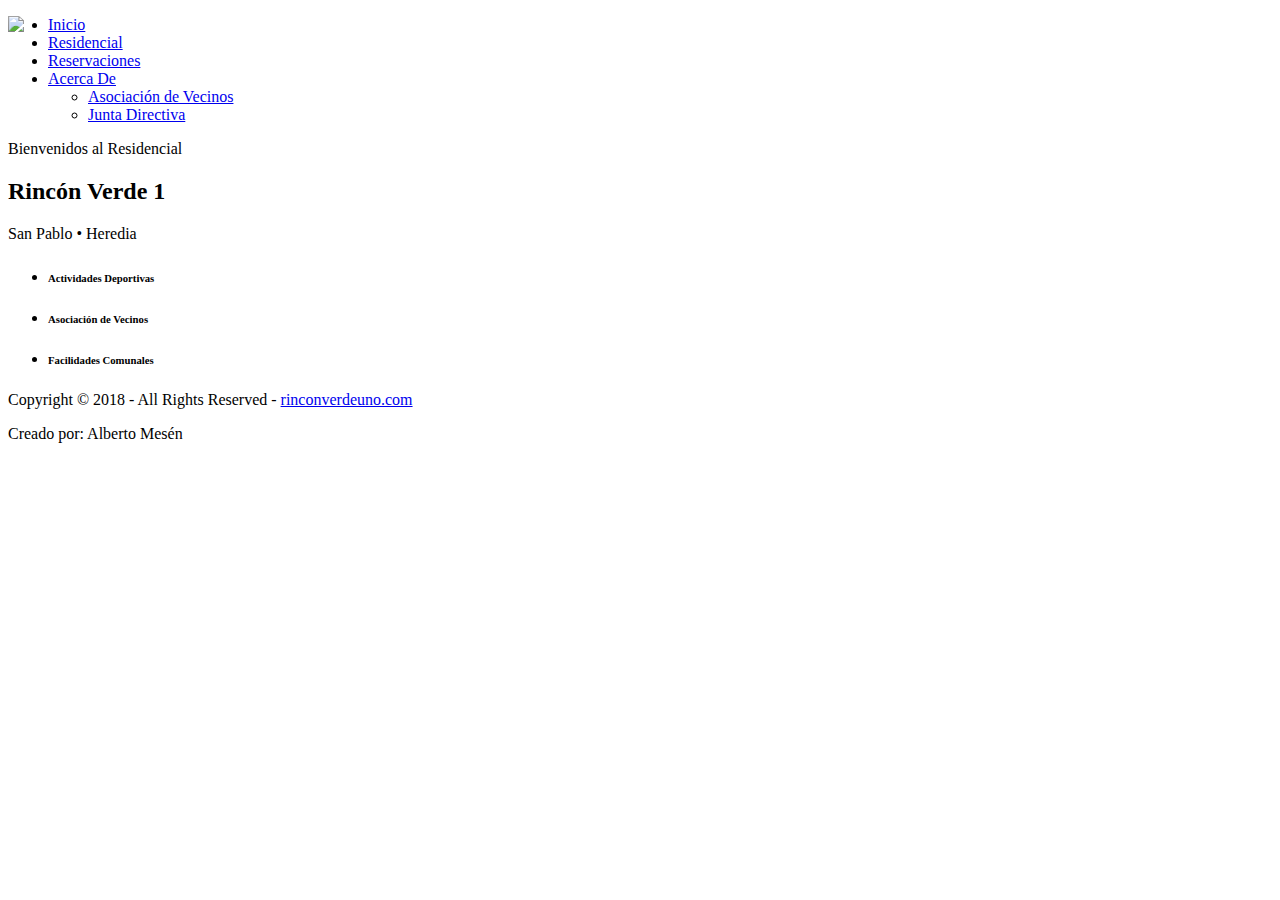
==== index.html @ 7928ce21 "styling" ====
<!DOCTYPE html>
<html>
<head>
<title>Rincon Verde 1</title>
<meta charset="utf-8">
<meta name="viewport" content="width=device-width, initial-scale=1.0, maximum-scale=1.0, user-scalable=no">
<link href="layout/styles/layout.css" rel="stylesheet" type="text/css" media="all">
</head>
<body id="top">

<!-- ################################################################################################ -->
<!-- ################################################################################################ -->
<!-- ################################################################################################ -->
<div class="wrapper row1">
  <header id="header" class="hoc clear"> 
    <!-- ################################################################################################ -->
    <div id="logo" class="">
      <img src="images/rinconverdehorizontal.png" style="max-width: 50%;float: left; margin-bottom: 10px;"></img>
    </div>
    <!-- ################################################################################################ -->
    <nav id="mainav" class="fl_right">
      <ul class="clear">
        <li class="active"><a href="index.html">Inicio</a></li>
        <li><a class="drop" href="#">Residencial</a>
          <ul>
          </ul>
        </li>
		<li><a href="reservaciones/index.html">Reservaciones</a></li>
        <li><a class="drop" href="#">Acerca De</a>
          <ul>
            <li><a href="#">Asociación de Vecinos</a></li>
            <li><a href="#">Junta Directiva</a></li>
          </ul>
        </li>
        
      </ul>
    </nav>
    <!-- ################################################################################################ -->
  </header>
</div>
<!-- ################################################################################################ -->
<!-- ################################################################################################ -->
<!-- ################################################################################################ -->
<div class="wrapper bgded overlay" style="background-image:url('images/back1.jpg');">
  <div id="pageintro" class="hoc clear"> 
    <!-- ################################################################################################ -->
    <article>
      <div>
        <p class="heading">Bienvenidos al Residencial</p>
        <h2 class="heading">Rincón Verde 1</h2>
        <p>San Pablo • Heredia</p>
      </div>
    </article>
    <!-- ################################################################################################ -->
  </div>
</div>
<!-- ################################################################################################ -->
<!-- ################################################################################################ -->
<!-- ################################################################################################ -->
<!-- ################################################################################################ -->
<!-- ################################################################################################ -->
<!-- ################################################################################################ -->
<div class="wrapper row3">
  <main class="hoc container clear"> 
    <!-- main body -->
    <!-- ################################################################################################ -->
    <ul class="nospace group services">
      <li class="one_third first btmspace-30">
        <article><a href="#"><i class="fa fa-4x fa-soccer-ball-o"></i></a>
          <h6 class="heading font-x1">Actividades Deportivas</h6>
          <p></p>
        </article>
      </li>
      <li class="one_third btmspace-30">
        <article><a href="#"><i class="fa fa-4x fa-users"></i></a>
          <h6 class="heading font-x1">Asociación de Vecinos</h6>
          <p></p>
        </article>
      </li>
      <li class="one_third btmspace-30">
        <article><a href="#"><i class="fa fa-4x fa-tree "></i></a>
          <h6 class="heading font-x1">Facilidades Comunales</h6>
          <p></p>
        </article>
      </li>
 
    </ul>
    <!-- ################################################################################################ -->
    <!-- / main body -->
    <div class="clear"></div>
  </main>
</div>
<!-- ################################################################################################ -->
<!-- ################################################################################################ -->
<!-- ################################################################################################ -->

<!-- ################################################################################################ -->
<!-- ################################################################################################ -->
<!-- ################################################################################################ -->

<!-- ################################################################################################ -->
<!-- ################################################################################################ -->
<!-- ################################################################################################ -->
<div class="wrapper row5">
  <div id="copyright" class="hoc clear"> 
    <!-- ################################################################################################ -->
    <p class="fl_left">Copyright &copy; 2018 - All Rights Reserved - <a href="#">rinconverdeuno.com</a></p>
    <p class="fl_right">Creado por: Alberto Mesén</p>
    <!-- ################################################################################################ -->
  </div>
</div>
<!-- ################################################################################################ -->
<!-- ################################################################################################ -->
<!-- ################################################################################################ -->
<a id="backtotop" href="#top"><i class="fa fa-chevron-up"></i></a>
<!-- JAVASCRIPTS -->
<script src="layout/scripts/jquery.min.js"></script>
<script src="layout/scripts/jquery.backtotop.js"></script>
<script src="layout/scripts/jquery.mobilemenu.js"></script>
</body>
</html>
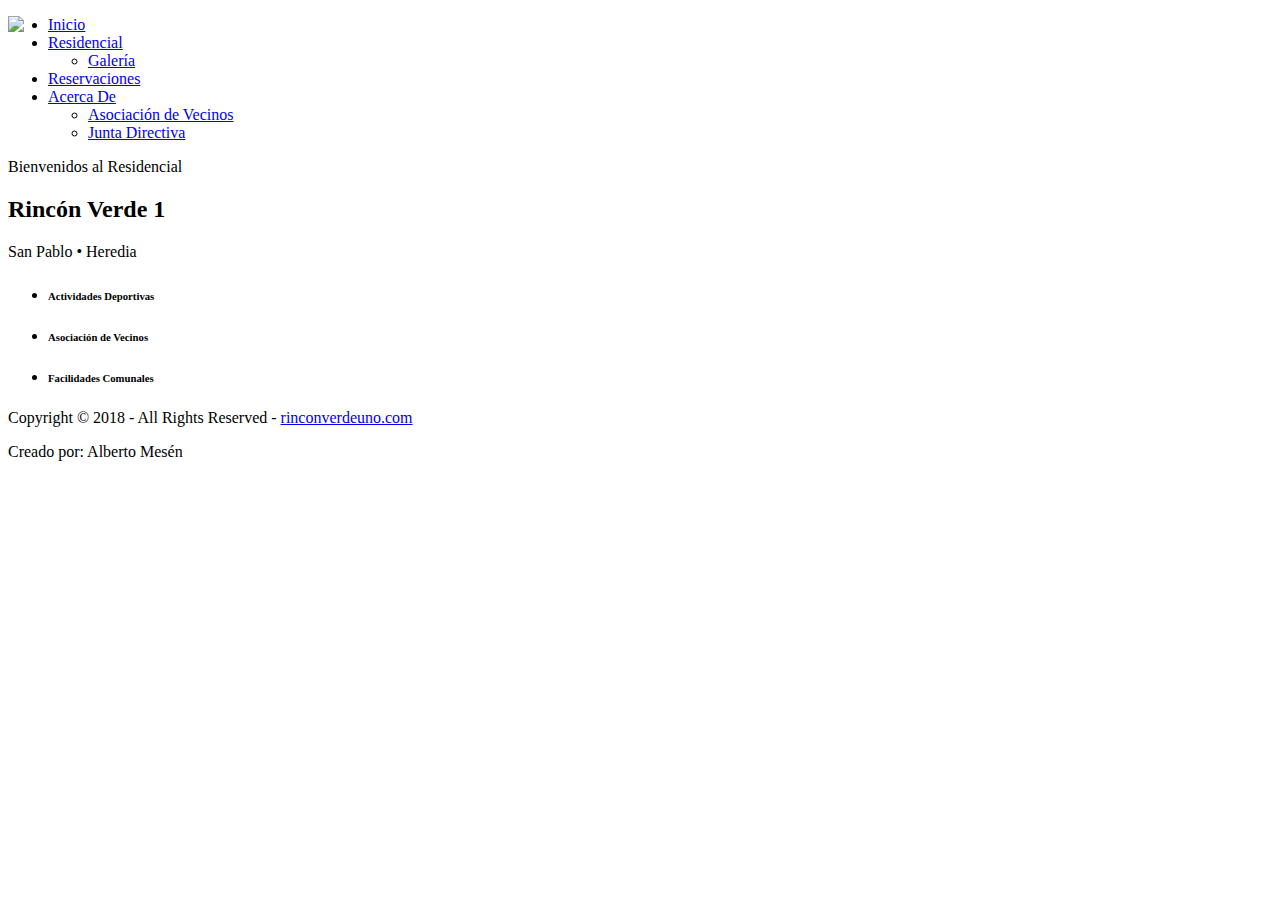
==== commit df148c60: "bleh" ====
--- a/index.html
+++ b/index.html
@@ -1,7 +1,7 @@
 <!DOCTYPE html>
 <html>
 <head>
-<title>Rincon Verde 1</title>
+<title>Rincon Verde Uno</title>
 <meta charset="utf-8">
 <meta name="viewport" content="width=device-width, initial-scale=1.0, maximum-scale=1.0, user-scalable=no">
 <link href="layout/styles/layout.css" rel="stylesheet" type="text/css" media="all">
@@ -15,7 +15,7 @@
   <header id="header" class="hoc clear"> 
     <!-- ################################################################################################ -->
     <div id="logo" class="">
-      <img src="images/rinconverdehorizontal.png" style="max-width: 50%;float: left; margin-bottom: 10px;"></img>
+      <img src="images/rinconverdehorizontal.png" style="max-width: 45%;float: left; margin-bottom: 10px;"></img>
     </div>
     <!-- ################################################################################################ -->
     <nav id="mainav" class="fl_right">
@@ -23,9 +23,12 @@
         <li class="active"><a href="index.html">Inicio</a></li>
         <li><a class="drop" href="#">Residencial</a>
           <ul>
+			<li>
+				<a href="pages/galeria.html">Galería</a>
+			</li>
           </ul>
         </li>
-		<li><a href="reservaciones/index.html">Reservaciones</a></li>
+		<li><a href="https://docs.google.com/forms/d/e/1FAIpQLScjvWeencXZCK-aVqOggXbmu4cjH-6DT3CRyir3Uafxi6hLOg/viewform?c=0&w=1&usp=mail_form_link" onclick="performSyncronousRequest(); return false;">Reservaciones</a></li>
         <li><a class="drop" href="#">Acerca De</a>
           <ul>
             <li><a href="#">Asociación de Vecinos</a></li>
@@ -117,5 +120,6 @@
 <script src="layout/scripts/jquery.min.js"></script>
 <script src="layout/scripts/jquery.backtotop.js"></script>
 <script src="layout/scripts/jquery.mobilemenu.js"></script>
+<script src="js/misc.js"></script>
 </body>
 </html>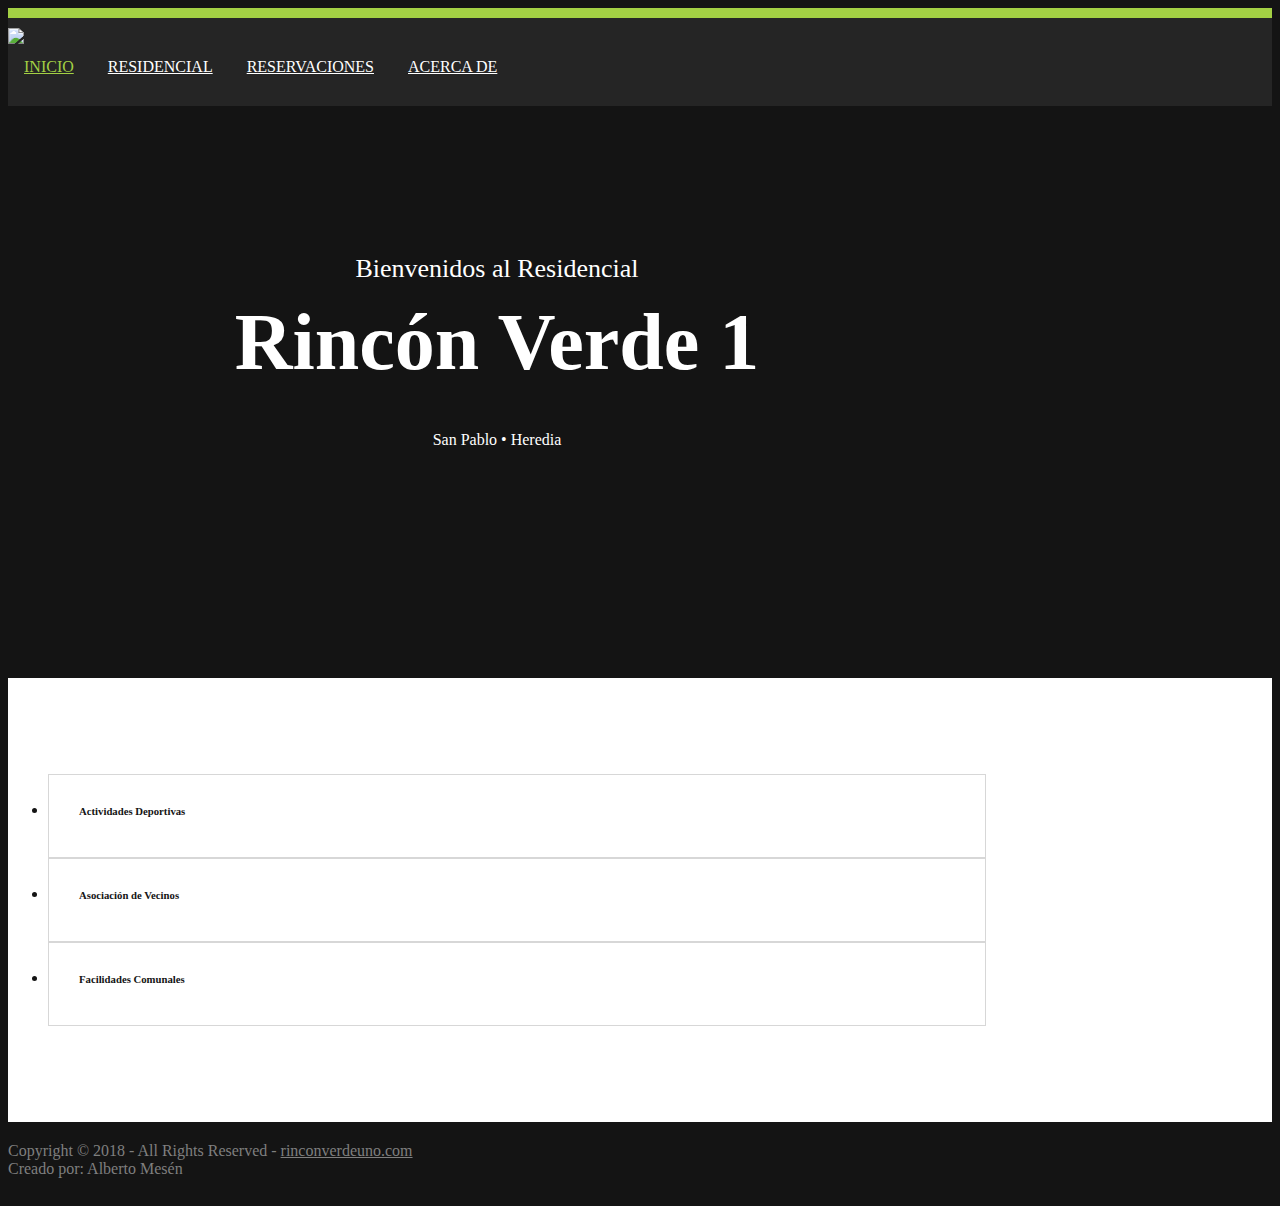
==== commit 431bdde8: "Added calandar page" ====
--- a/index.html
+++ b/index.html
@@ -28,8 +28,18 @@
 			</li>
           </ul>
         </li>
-		<li><a href="https://docs.google.com/forms/d/e/1FAIpQLScjvWeencXZCK-aVqOggXbmu4cjH-6DT3CRyir3Uafxi6hLOg/viewform?c=0&w=1&usp=mail_form_link" onclick="performSyncronousRequest(); return false;">Reservaciones</a></li>
-        <li><a class="drop" href="#">Acerca De</a>
+		<li><a class="drop" href="#">Reservaciones</a>
+          <ul>
+			<li>
+				<a href="https://docs.google.com/forms/d/e/1FAIpQLScjvWeencXZCK-aVqOggXbmu4cjH-6DT3CRyir3Uafxi6hLOg/viewform?c=0&w=1&usp=mail_form_link" onclick="performSyncronousRequest(); return false;">Solicitar Reservación</a>
+       
+			</li>
+			<li>
+				<a href="pages/calendario.html">Calendario de Reservaciones</a>
+			</li>
+          </ul>
+        </li>
+		<li><a class="drop" href="#">Acerca De</a>
           <ul>
             <li><a href="#">Asociación de Vecinos</a></li>
             <li><a href="#">Junta Directiva</a></li>
--- a/layout/styles/layout.css
+++ b/layout/styles/layout.css
@@ -0,0 +1,416 @@
+@charset "utf-8";
+
+
+@import url("fontawesome-4.5.0.min.css");
+@import url("framework.css");
+
+/* Rows
+--------------------------------------------------------------------------------------------------------------- */
+.row0{border-top:5px solid;}
+.row1, .row1 a{}
+.row2, .row2 a{}
+.row3, .row3 a{}
+.row4, .row4 a{}
+.row5, .row5 a{}
+.row1{border-top:10px solid;}
+
+/* Top Bar
+--------------------------------------------------------------------------------------------------------------- */
+#topbar{padding:15px 0; font-size:.8rem; text-transform:uppercase;}
+
+#topbar *{margin:0;}
+#topbar ul li{display:inline-block; margin-right:10px; padding-right:15px; border-right:1px solid;}
+#topbar ul li:last-child{margin-right:0; padding-right:0; border-right:none;}
+#topbar i{margin:0 5px 0 0; line-height:normal;}
+
+
+/* Header
+--------------------------------------------------------------------------------------------------------------- */
+#header{}
+
+#header #logo{margin-top:10px;}
+#header #logo *{margin:0; padding:0; line-height:1;}
+#header #logo h1{font-size:32px; font-variant:small-caps;}
+#header #logo p{font-size:12px; text-transform:lowercase;}
+
+
+/* Page Intro
+--------------------------------------------------------------------------------------------------------------- */
+#pageintro{padding:150px 0;}
+
+#pageintro article{text-align:center;}
+#pageintro article div{margin-bottom:80px;}
+#pageintro article div *{margin:0; padding:0; line-height:1;}
+#pageintro article div .heading{margin-bottom:50px; font-size:80px;}
+#pageintro article div p:first-of-type{margin-bottom:20px; font-size:26px;}
+#pageintro article div p:last-of-type{}
+#pageintro article footer{}
+
+
+/* Content Area
+--------------------------------------------------------------------------------------------------------------- */
+.container{padding:80px 0;}
+
+/* Content */
+.container .content{}
+
+.cta{}
+.cta article{display:block; position:relative; padding:0 0 0 110px; line-height:normal;}
+.cta article *{margin:0; padding:0;}
+.cta article .numb{display:inline-block; position:absolute; top:-10px; left:0; width:90px; overflow:hidden; line-height:1; font-size:80px; font-weight:400; letter-spacing:-10px;}
+.cta article .heading{margin-bottom:10px;}
+
+.services{}
+.services article{display:block; padding:30px; border:1px solid;}
+.services article *{margin:0; padding:0;}
+.services article i{margin-bottom:15px;}
+.services article .heading{margin-bottom:10px;}
+
+/* Comments */
+#comments ul{margin:0 0 40px 0; padding:0; list-style:none;}
+#comments li{margin:0 0 10px 0; padding:15px;}
+#comments .avatar{float:right; margin:0 0 10px 10px; padding:3px; border:1px solid;}
+#comments address{font-weight:bold;}
+#comments time{font-size:smaller;}
+#comments .comcont{display:block; margin:0; padding:0;}
+#comments .comcont p{margin:10px 5px 10px 0; padding:0;}
+
+#comments form{display:block; width:100%;}
+#comments input, #comments textarea{width:100%; padding:10px; border:1px solid;}
+#comments textarea{overflow:auto;}
+#comments div{margin-bottom:15px;}
+#comments input[type="submit"], #comments input[type="reset"]{display:inline-block; width:auto; min-width:150px; margin:0; padding:8px 5px; cursor:pointer;}
+
+/* Sidebar */
+.container .sidebar{}
+
+.sidebar .sdb_holder{margin-bottom:50px;}
+.sidebar .sdb_holder:last-child{margin-bottom:0;}
+
+
+/* Footer
+--------------------------------------------------------------------------------------------------------------- */
+#footer{padding:80px 0;}
+
+#footer .title{margin:0 0 50px 0; padding:0; font-size:1.2rem;}
+
+#footer .linklist li{display:block; margin-bottom:15px; padding:0 0 15px 0; border-bottom:1px solid;}
+#footer .linklist li:last-child{margin:0; padding:0; border:none;}
+#footer .linklist li::before, #footer .linklist li::after{display:table; content:"";}
+#footer .linklist li, #footer .linklist li::after{clear:both;}
+
+#footer .contact{}
+#footer .contact.linklist li, #footer .contact.linklist li:last-child{position:relative; padding-left:40px;}
+#footer .contact li *{margin:0; padding:0; line-height:1.6;}
+#footer .contact li i{display:block; position:absolute; top:0; left:0; width:30px; font-size:16px; text-align:center;}
+
+
+/* Copyright
+--------------------------------------------------------------------------------------------------------------- */
+#copyright{padding:20px 0;}
+#copyright *{margin:0; padding:0;}
+
+
+/* Transition Fade
+--------------------------------------------------------------------------------------------------------------- */
+*, *::before, *::after{transition:all .3s ease-in-out;}
+#mainav form *{transition:none !important;}
+
+
+/* ------------------------------------------------------------------------------------------------------------ */
+/* ------------------------------------------------------------------------------------------------------------ */
+/* ------------------------------------------------------------------------------------------------------------ */
+/* ------------------------------------------------------------------------------------------------------------ */
+/* ------------------------------------------------------------------------------------------------------------ */
+
+
+/* Navigation
+--------------------------------------------------------------------------------------------------------------- */
+nav ul, nav ol{margin:0; padding:0; list-style:none;}
+
+#mainav, #breadcrumb, .sidebar nav{line-height:normal;}
+#mainav .drop::after, #mainav li li .drop::after, #breadcrumb li a::after, .sidebar nav a::after{position:absolute; font-family:"FontAwesome"; font-size:10px; line-height:10px;}
+
+/* Top Navigation */
+#mainav{}
+#mainav ul.clear{margin-top:3px;}
+#mainav ul{text-transform:uppercase;}
+#mainav ul ul{z-index:9999; position:absolute; width:180px; text-transform:none;}
+#mainav ul ul ul{left:180px; top:0;}
+#mainav li{display:inline-block; position:relative; margin:0 15px 0 0; padding:0;}
+#mainav li:last-child{margin-right:0;}
+#mainav li li{width:100%; margin:0;}
+#mainav li a{display:block; padding:30px 0;}
+#mainav li li a{border:solid; border-width:0 0 1px 0;}
+#mainav .drop{padding-left:15px;}
+#mainav li li a, #mainav li li .drop{display:block; margin:0; padding:10px 15px;}
+#mainav .drop::after, #mainav li li .drop::after{content:"\f0d7";}
+#mainav .drop::after{top:35px; left:5px;}
+#mainav li li .drop::after{top:15px; left:5px;}
+#mainav ul ul{visibility:hidden; opacity:0; margin-top:-25px;}
+#mainav ul li:hover > ul{visibility:visible; opacity:1;}
+
+#mainav form{display:none; margin:0; padding:0;}
+#mainav form select, #mainav form select option{display:block; cursor:pointer; outline:none;}
+#mainav form select{width:100%; padding:5px; border:none;}
+#mainav form select option{margin:5px; padding:0; border:none;}
+
+/* Breadcrumb */
+#breadcrumb{padding:15px 0;}
+#breadcrumb ul{margin:0; padding:0; list-style:none; text-transform:uppercase;}
+#breadcrumb li{display:inline-block; margin:0 6px 0 0; padding:0;}
+#breadcrumb li a{display:block; position:relative; margin:0; padding:0 12px 0 0; font-size:12px;}
+#breadcrumb li a::after{top:3px; right:0; content:"\f101";}
+#breadcrumb li:last-child a{margin:0; padding:0;}
+#breadcrumb li:last-child a::after{display:none;}
+
+/* Sidebar Navigation */
+.sidebar nav{display:block; width:100%;}
+.sidebar nav li{margin:0 0 3px 0; padding:0;}
+.sidebar nav a{display:block; position:relative; margin:0; padding:5px 10px 5px 15px; text-decoration:none; border:solid; border-width:0 0 1px 0;}
+.sidebar nav a::after{top:9px; left:5px; content:"\f101";}
+.sidebar nav ul ul a{padding-left:35px;}
+.sidebar nav ul ul a::after{left:25px;}
+.sidebar nav ul ul ul a{padding-left:55px;}
+.sidebar nav ul ul ul a::after{left:45px;}
+
+/* Pagination */
+.pagination{display:block; width:100%; text-align:center; clear:both;}
+.pagination li{display:inline-block; margin:0 2px 0 0;}
+.pagination li:last-child{margin-right:0;}
+.pagination a, .pagination strong{display:block; padding:8px 11px; border:1px solid; background-clip:padding-box; font-weight:normal;}
+
+/* Back to Top */
+#backtotop{z-index:999; display:inline-block; position:fixed; visibility:hidden; bottom:20px; right:20px; width:36px; height:36px; line-height:36px; font-size:16px; text-align:center; opacity:.2;}
+#backtotop i{display:block; width:100%; height:100%; line-height:inherit;}
+#backtotop.visible{visibility:visible; opacity:.5;}
+#backtotop:hover{opacity:1;}
+
+
+/* Tables
+--------------------------------------------------------------------------------------------------------------- */
+table, th, td{border:1px solid; border-collapse:collapse; vertical-align:top;}
+table, th{table-layout:auto;}
+table{width:100%; margin-bottom:15px;}
+th, td{padding:5px 8px;}
+td{border-width:0 1px;}
+
+
+/* Gallery
+--------------------------------------------------------------------------------------------------------------- */
+#gallery{display:block; width:100%; margin-bottom:50px;}
+#gallery figure figcaption{display:block; width:100%; clear:both;}
+#gallery li{margin-bottom:30px;}
+
+
+/* Font Awesome Social Icons
+--------------------------------------------------------------------------------------------------------------- */
+.faico{margin:0; padding:0; list-style:none;}
+.faico li{display:inline-block; margin:8px 5px 0 0; padding:0; line-height:normal;}
+.faico li:last-child{margin-right:0;}
+.faico a{display:inline-block; width:36px; height:36px; line-height:36px; font-size:18px; text-align:center;}
+
+.faico a{color:#050505; background-color:#A3D044;}
+.faico a:hover{color:#FFFFFF;}
+
+.faicon-dribble:hover{background-color:#EA4C89;}
+.faicon-facebook:hover{background-color:#3B5998;}
+.faicon-google-plus:hover{background-color:#DB4A39;}
+.faicon-linkedin:hover{background-color:#0E76A8;}
+.faicon-twitter:hover{background-color:#00ACEE;}
+.faicon-vk:hover{background-color:#4E658E;}
+
+
+/* ------------------------------------------------------------------------------------------------------------ */
+/* ------------------------------------------------------------------------------------------------------------ */
+/* ------------------------------------------------------------------------------------------------------------ */
+/* ------------------------------------------------------------------------------------------------------------ */
+/* ------------------------------------------------------------------------------------------------------------ */
+
+
+/* Colours
+--------------------------------------------------------------------------------------------------------------- */
+body{color:#FFFFFF; background-color:#141414;}
+a{color:#A3D044;}
+a:active, a:focus{background:transparent;}/* IE10 + 11 Bugfix - prevents grey background */
+hr, .borderedbox{border-color:#D7D7D7;}
+label span{color:#FF0000; background-color:inherit;}
+input:focus, textarea:focus, *:required:focus{border-color:#A3D044;}
+.overlay{color:#FFFFFF; background-color:inherit;}
+.overlay::after{color:inherit; background-color:rgba(0,0,0,.55); background-image:url("[data-uri]");}
+
+.btn, .btn.inverse:hover{color:#FFFFFF; background-color:#A3D044; border-color:#A3D044;}
+.btn:hover, .btn.inverse{color:inherit; background-color:transparent; border-color:inherit;}
+
+
+/* Rows */
+.row0, .row0 a{color:#7F7F7F; background-color:#141414;}
+.row1{border-color:#A3D044;}
+.row1{color:#FFFFFF; background-color:#252525;}
+.row2{color:#141414; background-color:#F3F3F3;}
+.row3{color:#141414; background-color:#FFFFFF;}
+.row4{color:#7F7F7F; background-color:#252525;}
+.row5, .row5 a{color:#7F7F7F; background-color:#141414;}
+
+
+/* Top Bar */
+#topbar ul li{border-color:rgba(255,255,255,.2);}
+#topbar div:first-of-type li:first-child a{color:#A3D044;}
+
+
+/* Header */
+#header #logo h1 a{color:inherit; background-color:inherit;}
+
+
+/* Content Area */
+.cta article .heading a{color:inherit;}
+.cta article:hover .heading a{color:#A3D044;}
+.cta article .numb{color:rgba(0,0,0,.1);}
+.cta article:hover .numb{text-shadow:1px 1px rgba(0,0,0,.8);}
+
+.services article{border-color:#D7D7D7;}
+.services article:hover{color:#FFFFFF; background-color:#A3D044; border-color:#A3D044; box-shadow:5px 5px 0px rgba(0,0,0,.2);}
+.services article:hover a{color:inherit; text-shadow:1px 1px rgba(0,0,0,.4);}
+
+
+/* Footer */
+#footer .title{color:#FFFFFF;}
+#footer .linklist li{border-color:#414141;}
+
+
+/* Navigation */
+#mainav li a{color:inherit;}
+#mainav .active a, #mainav a:hover, #mainav li:hover > a{color:#A3D044;}
+#mainav li li a, #mainav .active li a{color:#FFFFFF; background-color:rgba(0,0,0,.8); border-color:rgba(0,0,0,.6);}
+#mainav li li:hover > a, #mainav .active .active > a{color:#FFFFFF; background-color:#A3D044;}
+#mainav form select{color:#FFFFFF; background-color:#141414;}
+
+#breadcrumb a{color:inherit; background-color:inherit;}
+#breadcrumb li:last-child a{color:#A3D044;}
+
+.container .sidebar nav a{color:inherit; border-color:#D7D7D7;}
+.container .sidebar nav a:hover{color:#A3D044;}
+
+.pagination a, .pagination strong{border-color:#D7D7D7;}
+.pagination .current *{color:#FFFFFF; background-color:#A3D044;}
+
+#backtotop{color:#FFFFFF; background-color:#A3D044;}
+
+
+/* Tables + Comments */
+table, th, td, #comments .avatar, #comments input, #comments textarea{border-color:#D7D7D7;}
+#comments input:focus, #comments textarea:focus, #comments *:required:focus{border-color:#A3D044;}
+th{color:#FFFFFF; background-color:#373737;}
+tr, #comments li, #comments input[type="submit"], #comments input[type="reset"]{color:inherit; background-color:#FBFBFB;}
+tr:nth-child(even), #comments li:nth-child(even){color:inherit; background-color:#F7F7F7;}
+table a, #comments a{background-color:inherit;}
+
+
+/* ------------------------------------------------------------------------------------------------------------ */
+/* ------------------------------------------------------------------------------------------------------------ */
+/* ------------------------------------------------------------------------------------------------------------ */
+/* ------------------------------------------------------------------------------------------------------------ */
+/* ------------------------------------------------------------------------------------------------------------ */
+
+
+/* Media Queries
+--------------------------------------------------------------------------------------------------------------- */
+@-ms-viewport{width:device-width;}
+
+
+/* Max Wrapper Width - Laptop, Desktop etc.
+--------------------------------------------------------------------------------------------------------------- */
+@media screen and (min-width:978px){
+	.hoc{max-width:978px;}
+}
+
+
+/* Mobile Devices
+--------------------------------------------------------------------------------------------------------------- */
+@media screen and (max-width:900px){
+	.hoc{max-width:90%;}
+
+	#topbar{}
+
+	#header{padding:30px 0;}
+	#header #logo{margin:0;}
+
+	#mainav{}
+	#mainav ul{display:none;}
+	#mainav form{display:block; margin-top:8px;}
+
+	#breadcrumb{}
+
+	.container{}
+	#comments input[type="reset"]{margin-top:10px;}
+	.pagination li{display:inline-block; margin:0 5px 5px 0;}
+
+	#footer{}
+
+	#copyright{}
+	#copyright p:first-of-type{margin-bottom:10px;}
+}
+
+
+@media screen and (max-width:750px){
+	.imgl, .imgr{display:inline-block; float:none; margin:0 0 10px 0;}
+	.fl_left, .fl_right{display:block; float:none;}
+	.one_half, .one_third, .two_third, .one_quarter, .two_quarter, .three_quarter{display:block; float:none; width:auto; margin:0 0 30px 0; padding:0;}
+
+	#topbar{padding-top:15px; text-align:center;}
+	#topbar ul{margin:0 0 15px 0; line-height:normal;}
+
+	#header{text-align:center;}
+	#header #logo{margin:0 0 30px 0;}
+
+	#mainav form{margin-top:0;}
+
+	#pageintro article div .heading{margin-bottom:30px; font-size:38px;}
+	#pageintro article div p:first-of-type{margin-bottom:20px; font-size:18px;}
+
+	.container, #footer{padding-bottom:50px;}/* Not neccessary - just looks better */
+}
+
+
+@media screen and (max-width:450px){
+	#topbar ul li{margin-bottom:2px; padding-right:0; border-right:none;}
+}
+
+
+/* Other
+--------------------------------------------------------------------------------------------------------------- */
+
+.fechaR {
+	margin-left: 20px;
+}
+
+
+
+
+
+
+
+
+
+
+
+
+
+
+
+
+
+
+
+
+
+@media screen and (max-width:650px){
+	.scrollable{display:block; width:100%; margin:0 0 30px 0; padding:0 0 15px 0; overflow:auto; overflow-x:scroll;}
+	.scrollable table{margin:0; padding:0; white-space:nowrap;}
+
+	.inline li{display:block; margin-bottom:10px;}
+	.pushright li{margin-right:0;}
+
+	.font-x2{font-size:1.4rem;}
+	.font-x3{font-size:1.6rem;}
+}